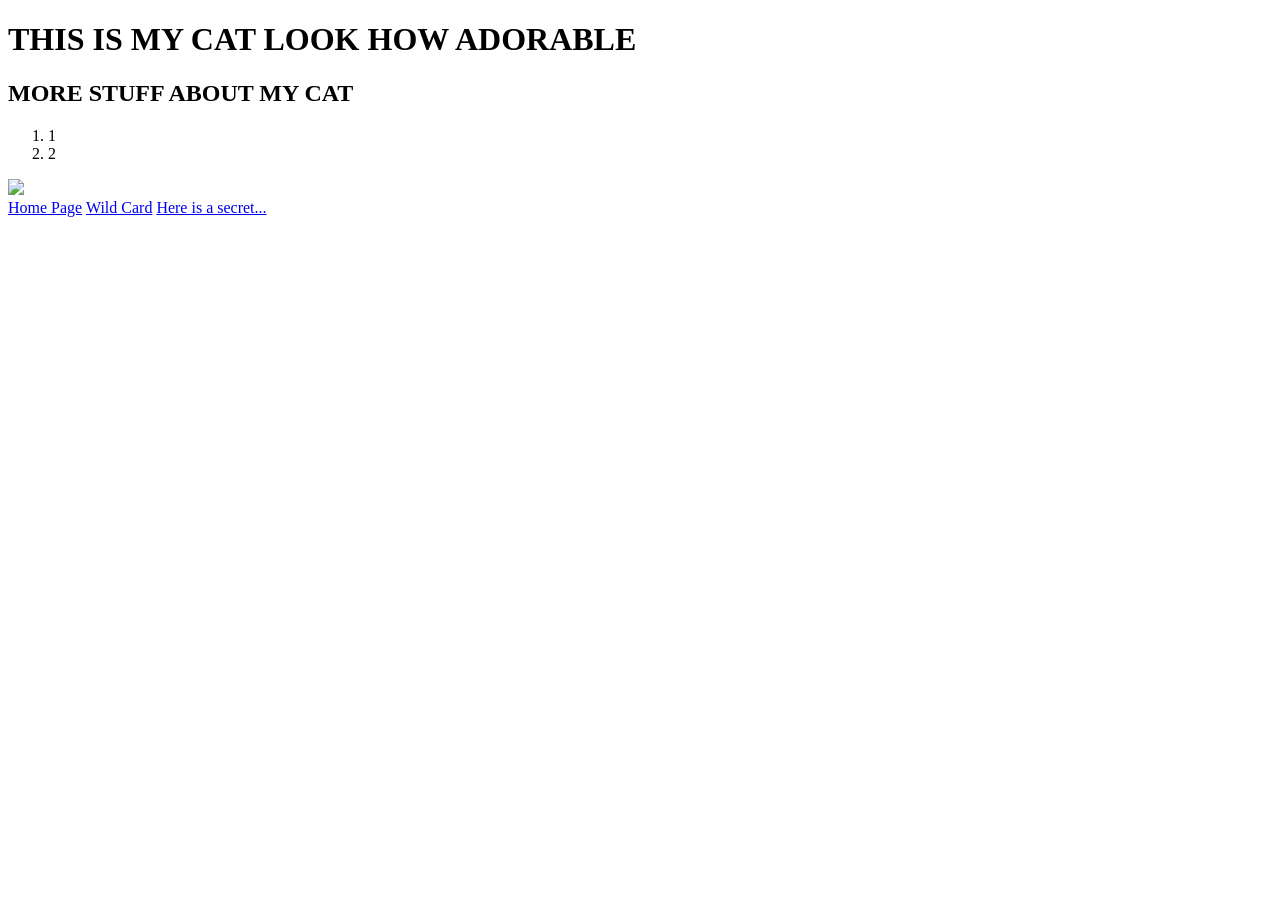
==== Lab 1/wildcard.html @ 2a2323c9 "9/4 These are the changes I made to the lab" ====
<!DOCTYPE html>
<html lang="en">

<head>
	<meta charset="UTF-8">
	<meta name="viewport" content="width=device-width, initial-scale=1.0">
	<title>WILDCARD</title>
</head>

<body>
	<header>
		<h1>THIS IS MY CAT LOOK HOW ADORABLE</h1>
	</header>

	<h2>MORE STUFF ABOUT MY CAT</h2>
	<ol>
		<li> 1</li>
		<li> 2 </li>
	</ol>
	<div><img src="../images/silentprincess.png" style="width: 250px"></div>

</body>
 <nav>
        <a href="index.html">Home Page</a>
        <a href="wildcard.html">Wild Card</a>
        <a href="./secret/secret.html">Here is a secret...</a>
    </nav>

</html>
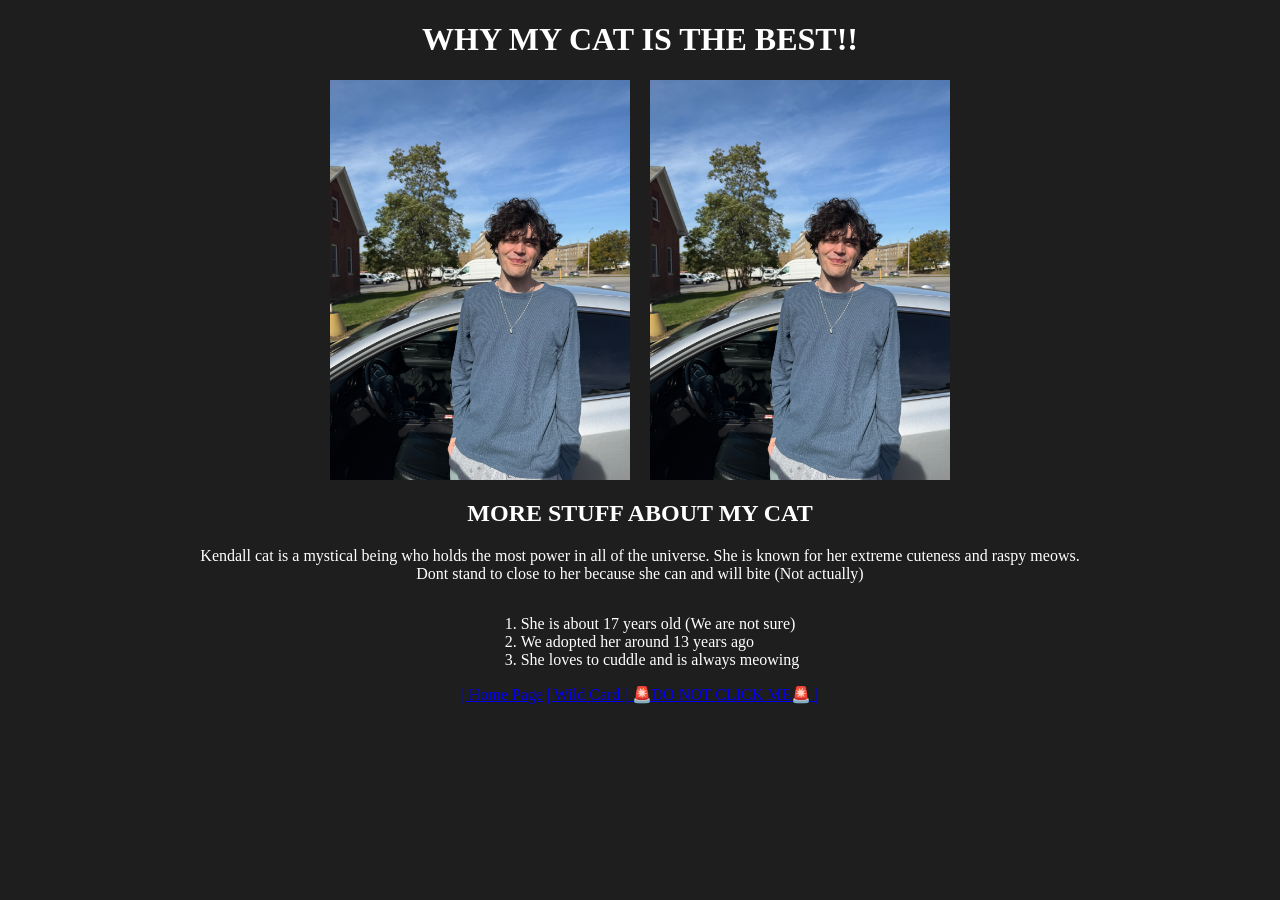
==== commit 99d0ec16: "9/4" ====
--- a/Lab 1/wildcard.html
+++ b/Lab 1/wildcard.html
@@ -4,26 +4,35 @@
 <head>
 	<meta charset="UTF-8">
 	<meta name="viewport" content="width=device-width, initial-scale=1.0">
-	<title>WILDCARD</title>
+	<title>KENDALL THE CAT</title>
+	<link rel="stylesheet" href="./styles/wildcard.css">
 </head>
 
 <body>
 	<header>
-		<h1>THIS IS MY CAT LOOK HOW ADORABLE</h1>
+		<h1>WHY MY CAT IS THE BEST!!</h1>
 	</header>
 
+	<div id="Kendall">
+                <img src="images/Korey.jpg" alt = "Me standing in front of my old car">
+				<img src="images/Korey.jpg" alt = "Me standing in front of my old car">
+            </a>
+        </div>
+
 	<h2>MORE STUFF ABOUT MY CAT</h2>
+	<p>Kendall cat is a mystical being who holds the most power in all of the universe. She is known for her extreme cuteness and raspy meows. <br> Dont stand to close to her because she can and will bite (Not actually)</p>
 	<ol>
-		<li> 1</li>
-		<li> 2 </li>
+		<li> She is about 17 years old (We are not sure)</li>
+		<li> We adopted her around 13 years ago </li>
+		<li> She loves to cuddle and is always meowing</li>
 	</ol>
-	<div><img src="../images/silentprincess.png" style="width: 250px"></div>
+
+	 <nav>
+		<a href="index.html">| Home Page</a>
+        <a href="wildcard.html">| Wild Card </a>
+        <a href="./secret/secret.html">| 🚨DO NOT CLICK ME🚨 |</a>
+ 	</nav>
 
 </body>
- <nav>
-        <a href="index.html">Home Page</a>
-        <a href="wildcard.html">Wild Card</a>
-        <a href="./secret/secret.html">Here is a secret...</a>
-    </nav>
 
 </html>
--- a/Lab 1/styles/wildcard.css
+++ b/Lab 1/styles/wildcard.css
@@ -0,0 +1,21 @@
+body {
+    background-color: #1e1e1e;
+    color: white;
+     text-align: center;
+}
+
+#Kendall {
+    display: flex;
+    justify-content: center;
+    gap: 20px;
+}
+
+#Kendall img {
+    width: 300px;
+}
+
+ol {
+    display: inline-block;
+    text-align: left;
+}
+
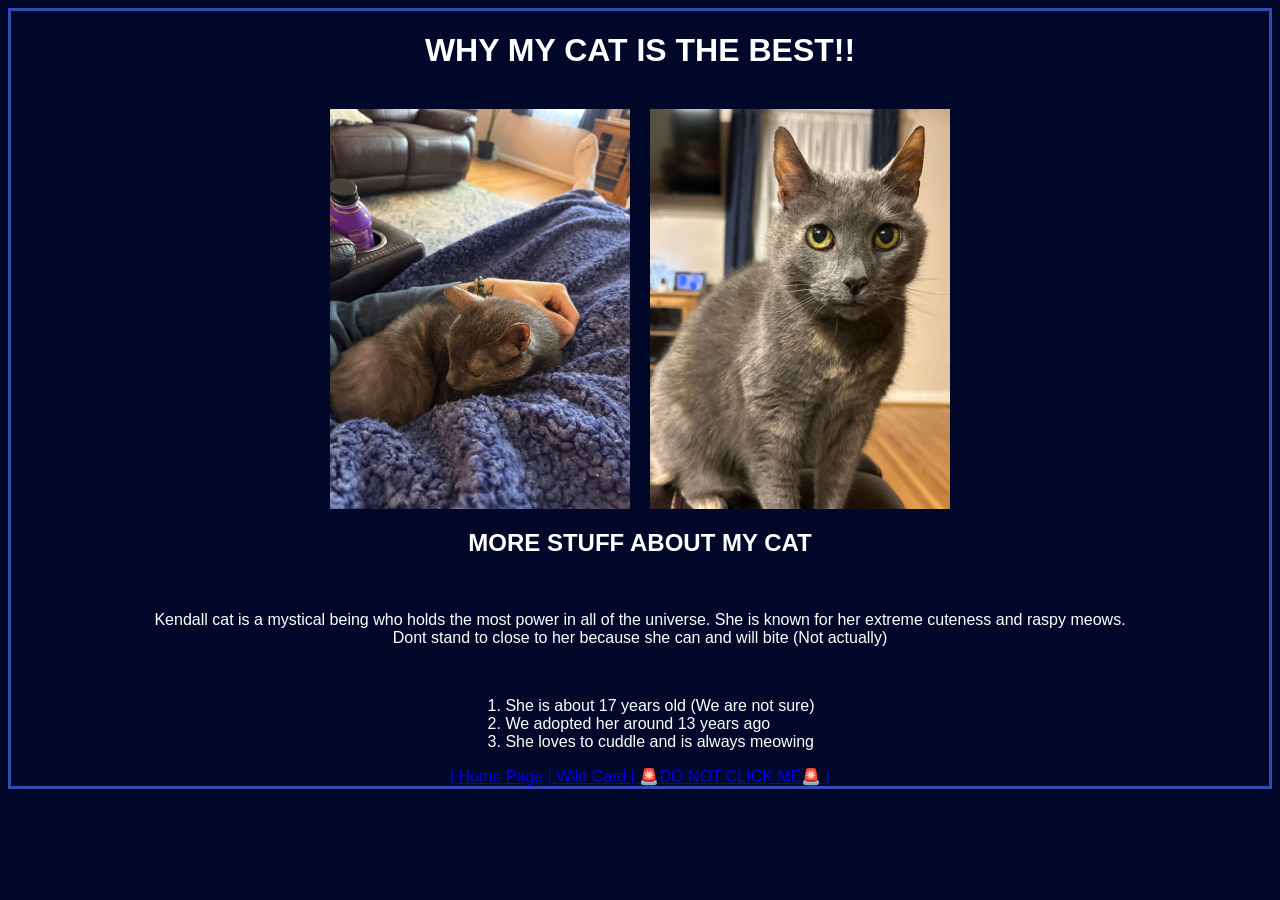
==== commit 1d929b09: "9/4 Add HT access" ====
--- a/Lab 1/wildcard.html
+++ b/Lab 1/wildcard.html
@@ -11,16 +11,19 @@
 <body>
 	<header>
 		<h1>WHY MY CAT IS THE BEST!!</h1>
+		<br>
 	</header>
 
 	<div id="Kendall">
-                <img src="images/Korey.jpg" alt = "Me standing in front of my old car">
-				<img src="images/Korey.jpg" alt = "Me standing in front of my old car">
+                <img src="images/Kendall1.JPG" alt = "Picture of my cat">
+				<img src="images/Kendall2.JPG" alt = "Picture of my cat">
             </a>
         </div>
 
 	<h2>MORE STUFF ABOUT MY CAT</h2>
+	<br>
 	<p>Kendall cat is a mystical being who holds the most power in all of the universe. She is known for her extreme cuteness and raspy meows. <br> Dont stand to close to her because she can and will bite (Not actually)</p>
+	<br>
 	<ol>
 		<li> She is about 17 years old (We are not sure)</li>
 		<li> We adopted her around 13 years ago </li>
--- a/Lab 1/styles/wildcard.css
+++ b/Lab 1/styles/wildcard.css
@@ -1,7 +1,9 @@
 body {
-    background-color: #1e1e1e;
+    background-color: #010829;
+    border: #344bb3 solid 0.2em;
     color: white;
-     text-align: center;
+    text-align: center;
+    font-family: Chalkduster, Helvetica, sans-serif;
 }
 
 #Kendall {
@@ -14,6 +16,10 @@
     width: 300px;
 }
 
+#Kendall img:hover {
+    transform: scale(1.1);
+}
+
 ol {
     display: inline-block;
     text-align: left;
